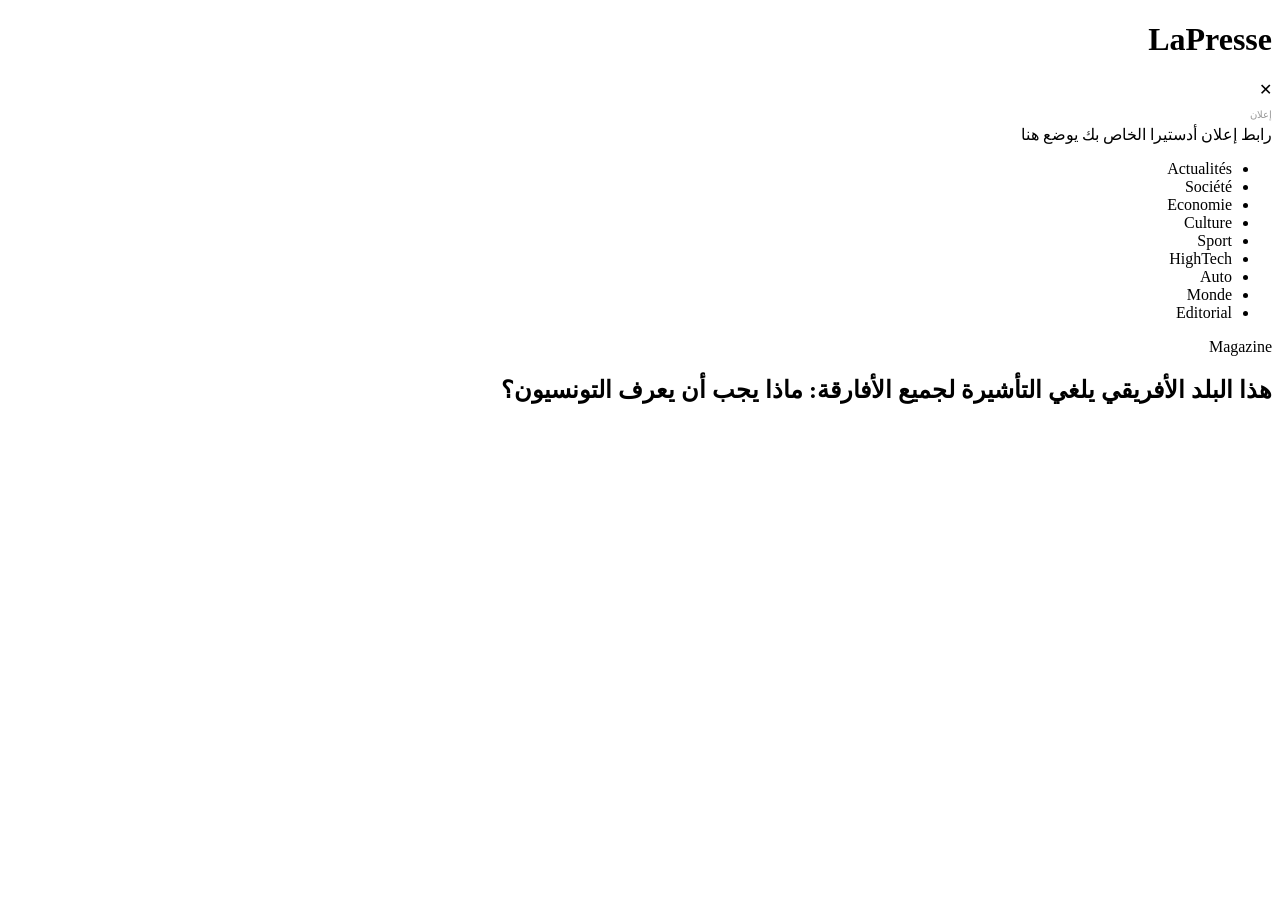
==== index.html @ 1c8994ab "Create index.html" ====
<!DOCTYPE html>
<html lang="ar" dir="rtl">
<head>
    <meta charset="UTF-8">
    <meta name="viewport" content="width=device-width, initial-scale=1.0">
    <title>بوابة الأخبار - La Presse Style</title>
    <link rel="stylesheet" href="style.css">
</head>
<body>

    <header>
        <div class="logo">
            <h1>La<span>Presse</span></h1>
        </div>
        <div class="menu-icon">✕</div>
    </header>

    <div class="ad-container">
        <p style="font-size: 10px; color: #999; margin-bottom: 5px;">إعلان</p>
        <div class="ad-placeholder">
            رابط إعلان أدستيرا الخاص بك يوضع هنا
        </div>
    </div>

    <nav class="main-menu">
        <ul>
            <li>Actualités</li>
            <li>Société</li>
            <li>Economie</li>
            <li>Culture</li>
            <li>Sport</li>
            <li>HighTech</li>
            <li>Auto</li>
            <li>Monde</li>
            <li>Editorial</li>
        </ul>
    </nav>

    <main>
        <div class="magazine-label">Magazine</div>
        <article class="main-headline">
            <h2>هذا البلد الأفريقي يلغي التأشيرة لجميع الأفارقة: ماذا يجب أن يعرف التونسيون؟</h2>
        </article>
    </main>

</body>
</html>
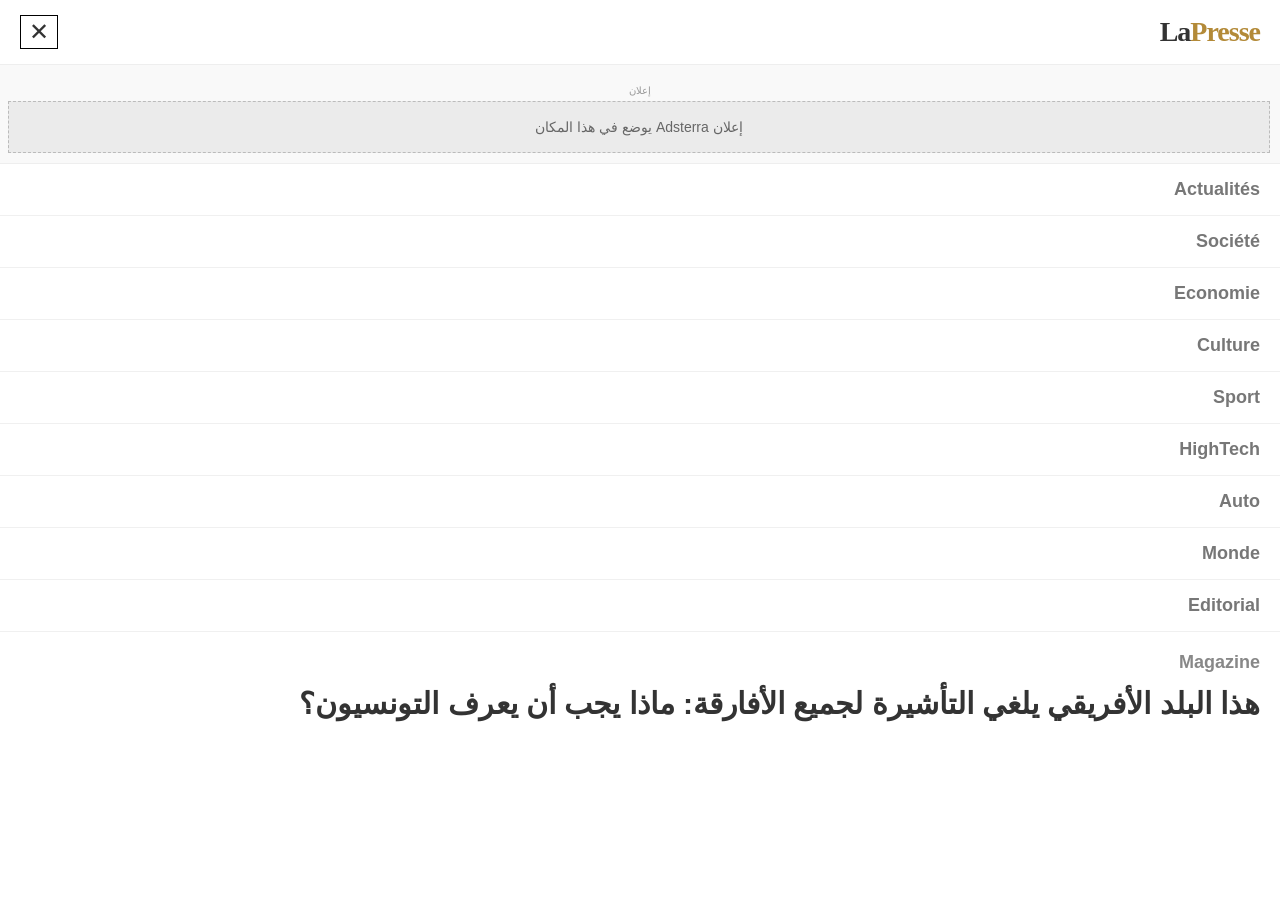
==== commit 30426ace: "Update index.html" ====
--- a/index.html
+++ b/index.html
@@ -4,7 +4,114 @@
     <meta charset="UTF-8">
     <meta name="viewport" content="width=device-width, initial-scale=1.0">
     <title>بوابة الأخبار - La Presse Style</title>
-    <link rel="stylesheet" href="style.css">
+    
+    <style>
+        /* إعدادات عامة */
+        body {
+            font-family: 'Segoe UI', Tahoma, Geneva, Verdana, sans-serif;
+            margin: 0;
+            padding: 0;
+            background-color: #ffffff;
+            color: #333;
+        }
+
+        header {
+            display: flex;
+            justify-content: space-between;
+            align-items: center;
+            padding: 15px 20px;
+            border-bottom: 1px solid #eee;
+        }
+
+        .logo h1 {
+            font-size: 28px;
+            font-weight: 900;
+            margin: 0;
+            letter-spacing: -1px;
+            font-family: serif; /* يعطي طابع الصحف الرسمية */
+        }
+
+        .logo span {
+            color: #b38a38; /* لون الريشة الذهبية */
+        }
+
+        .menu-icon {
+            font-size: 24px;
+            border: 1px solid #000;
+            padding: 2px 8px;
+            cursor: pointer;
+        }
+
+        /* سطر الإعلانات */
+        .ad-container {
+            background-color: #f9f9f9;
+            text-align: center;
+            padding: 10px;
+            border-bottom: 1px solid #eee;
+        }
+
+        .ad-placeholder {
+            width: 100%;
+            min-height: 50px;
+            background: #ebebeb;
+            display: flex;
+            align-items: center;
+            justify-content: center;
+            border: 1px dashed #bbb;
+            color: #666;
+            font-size: 14px;
+        }
+
+        /* القائمة الاحترافية (بدون نقاط) */
+        .main-menu ul {
+            list-style: none; /* إزالة النقاط السوداء */
+            padding: 0;
+            margin: 0;
+        }
+
+        .main-menu li {
+            padding: 15px 20px;
+            font-size: 18px;
+            font-weight: bold;
+            color: #777;
+            border-bottom: 1px solid #f0f0f0;
+            cursor: pointer;
+            transition: 0.3s;
+        }
+
+        .main-menu li:hover {
+            background-color: #fcfcfc;
+            color: #000;
+            padding-right: 30px; /* حركة بسيطة عند التمرير */
+        }
+
+        /* محتوى الخبر */
+        main {
+            padding: 20px;
+        }
+
+        .magazine-label {
+            color: #888;
+            font-weight: bold;
+            font-size: 18px;
+            margin-bottom: 10px;
+        }
+
+        .main-headline h2 {
+            font-size: 30px;
+            line-height: 1.4;
+            margin: 0;
+            font-weight: 800;
+        }
+
+        /* جعل الروابط تعمل بشكل جيد داخل القائمة */
+        .main-menu a {
+            text-decoration: none;
+            color: inherit;
+            display: block;
+            width: 100%;
+        }
+    </style>
 </head>
 <body>
 
@@ -18,7 +125,7 @@
     <div class="ad-container">
         <p style="font-size: 10px; color: #999; margin-bottom: 5px;">إعلان</p>
         <div class="ad-placeholder">
-            رابط إعلان أدستيرا الخاص بك يوضع هنا
+            إعلان Adsterra يوضع في هذا المكان
         </div>
     </div>
 
